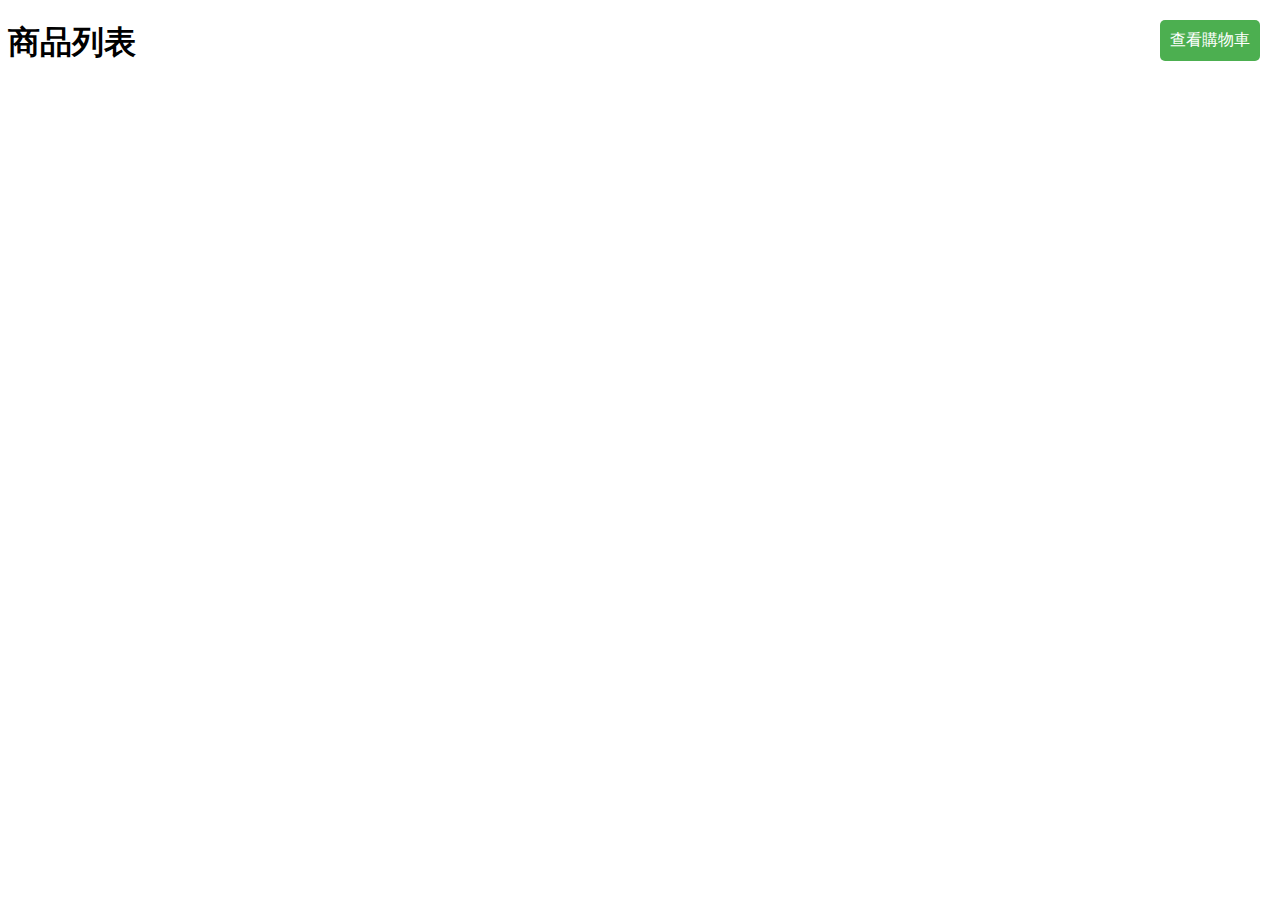
==== index.html @ 57330be2 "Add files via upload" ====
<!DOCTYPE html>
<html lang="en">
<head>
  <meta charset="UTF-8">
  <meta name="viewport" content="width=device-width, initial-scale=1.0">
  <title>購物網站</title>
  <link rel="stylesheet" href="style.css">
</head>
<body>

  <h1>商品列表</h1>
  <div id="products"></div>
  <br>
  <a href="cart.html" class="cart-link">查看購物車</a> <!-- 右上角的購物車連結 -->

  <script>
    // 用 fetch 請求獲取商品資料
    fetch('https://fakestoreapi.com/products')
      .then(response => response.json())
      .then(data => {
        const productContainer = document.getElementById('products');
        data.forEach(product => {
          const productElement = document.createElement('div');
          productElement.classList.add('product');

          productElement.innerHTML = `
            <img src="${product.image}" alt="${product.title}" class="product-img" />
            <h2>${product.title}</h2>
            <p>${product.description}</p>
            <p>價格: $${product.price}</p>
            <button onclick="addToCart(${product.id})">加入購物車</button>
          `;

          productContainer.appendChild(productElement);
        });
      });

    // 儲存購物車的商品
    let cart = JSON.parse(localStorage.getItem('cart')) || [];

    // 加入購物車的功能
    function addToCart(productId) {
      fetch(`https://fakestoreapi.com/products/${productId}`)
        .then(response => response.json())
        .then(product => {
          cart.push(product);
          localStorage.setItem('cart', JSON.stringify(cart));
          alert('商品已加入購物車!');
        });
    }
  </script>
</body>
</html>
---- style.css ----
/* 商品顯示區域 */
.product {
  border: 1px solid #ccc;
  padding: 10px;
  margin: 10px;
  display: inline-block;
  width: 30%;
  text-align: center;
}

.product img {
  width: 200px;  /* 控制商品圖片大小 */
  height: auto;
}

.product button {
  padding: 5px 10px;
  margin-top: 10px;
  background-color: #4CAF50;
  color: white;
  border: none;
  cursor: pointer;
}

.product button:hover {
  background-color: #45a049;
}

/* 購物車商品 */
.cart-item {
  border: 1px solid #ccc;
  padding: 10px;
  margin: 10px 0;
  display: flex;
  justify-content: space-between;
  align-items: center;
}

/* 商品圖片 */
.cart-item img {
  width: 50px;
  height: 50px;
  margin-right: 10px;
}

/* 商品詳細部分（商品描述） */
.cart-item-details {
  flex-grow: 1;
  text-align: center;
}

.cart-item-details .description {
  font-size: 14px;
  color: #555;
}

/* 商品價格區域（右邊對齊金額） */
.cart-item-price {
  text-align: right;
  flex-shrink: 0;
}

/* 商品價格金額 */
.cart-item-price p {
  margin-bottom: 10px;
  font-weight: bold;
}

.cart-item button {
  background-color: #f44336;
  color: white;
  border: none;
  padding: 5px 10px;
  cursor: pointer;
}

.cart-item button:hover {
  background-color: #d32f2f;
}

/* 右上角的購物車連結 */
.cart-link {
  position: fixed;
  top: 20px;
  right: 20px;
  background-color: #4CAF50;
  color: white;
  padding: 10px;
  text-decoration: none;
  border-radius: 5px;
}

.cart-link:hover {
  background-color: #45a049;
}

/* 顯示總金額 */
#total-price {
  text-align: center;
  margin-top: 20px;
}

/* 結帳按鈕樣式 */
#checkout-btn {
  display: block;
  margin: 20px auto;
  padding: 10px 20px;
  background-color: #4CAF50;
  color: white;
  border: none;
  font-size: 16px;
  cursor: pointer;
}

#checkout-btn:hover {
  background-color: #45a049;
}

/* 顯示結帳成功訊息 */
#checkout-message {
  text-align: center;
  margin-top: 20px;
  font-size: 18px;
  color: #4CAF50;
}
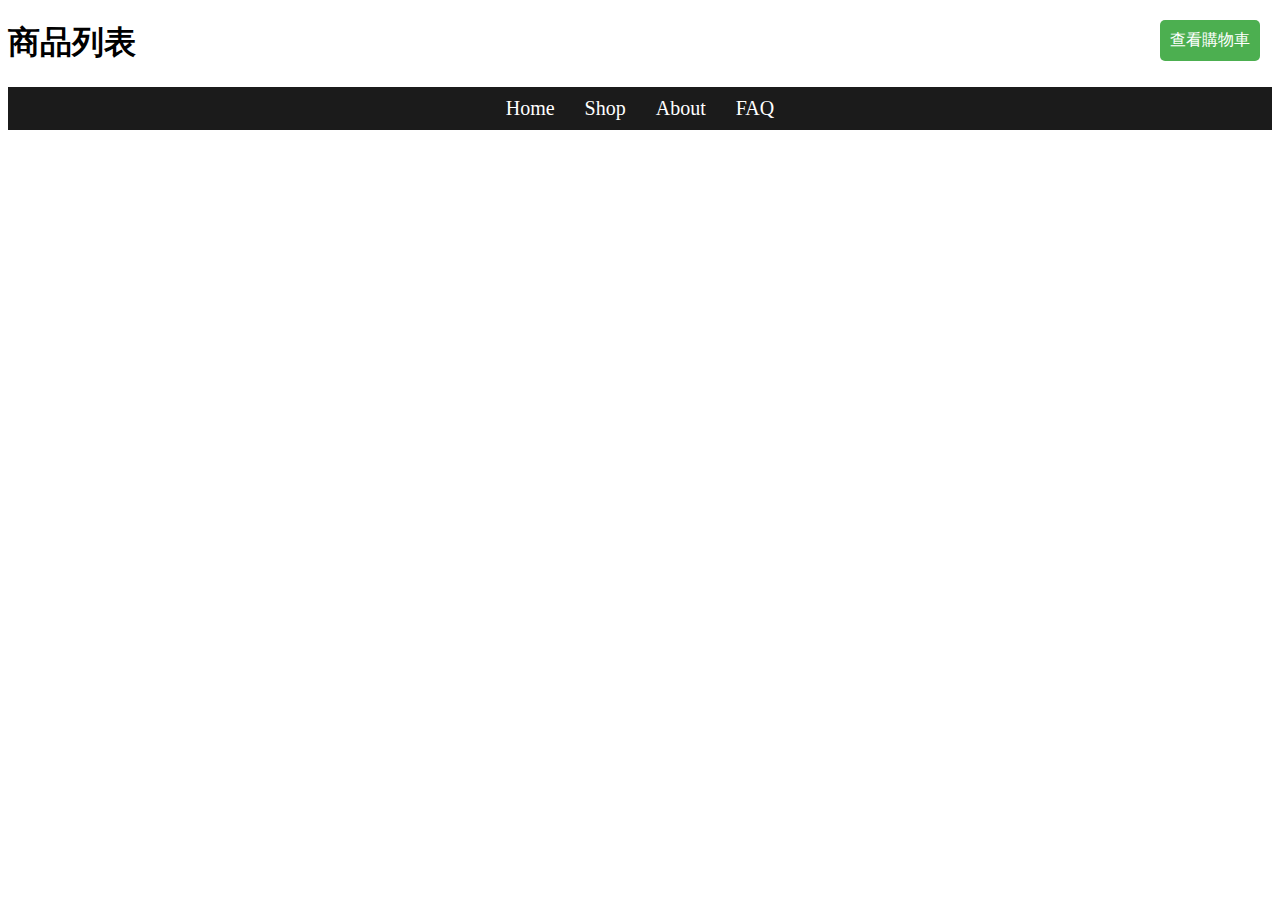
==== commit 634cfb1f: "增加FAQ頁面" ====
--- a/index.html
+++ b/index.html
@@ -9,6 +9,13 @@
 <body>
 
   <h1>商品列表</h1>
+  <nav>
+    <a href="#">Home</a>
+    <a href="#">Shop</a>
+    <a href="#">About</a>
+    <a href="FAQ.html">FAQ</a>
+</nav>
+
   <div id="products"></div>
   <br>
   <a href="cart.html" class="cart-link">查看購物車</a> <!-- 右上角的購物車連結 -->
@@ -28,7 +35,14 @@
             <h2>${product.title}</h2>
             <p>${product.description}</p>
             <p>價格: $${product.price}</p>
-            <button onclick="addToCart(${product.id})">加入購物車</button>
+            <button onclick="addToCart(${product.id})">
+              <svg xmlns="http://www.w3.org/2000/svg" width="16" height="16" viewBox="0 0 24 24" fill="none" stroke="currentColor" stroke-width="2" stroke-linecap="round" stroke-linejoin="round">
+                <path d="M6 6h15l-1.5 9H7.5L6 6z"></path>
+                <path d="M6 6L5 2H3"></path>
+                <circle cx="9" cy="21" r="2"></circle>
+                <circle cx="17" cy="21" r="2"></circle>
+              </svg>
+              加入購物車</button>
           `;
 
           productContainer.appendChild(productElement);
--- a/style.css
+++ b/style.css
@@ -123,3 +123,95 @@
   font-size: 18px;
   color: #4CAF50;
 }
+
+.container {
+  display: flex;
+  flex-wrap: wrap;
+  gap: 15px;
+  max-width: 1000px;
+  margin: 0 auto;
+}
+
+
+/* 問題樣式 */
+.question {
+  padding: 15px;
+  font-size: 18px;
+  font-weight: bold;
+  cursor: pointer;
+  background-color: #ffefc3;
+  color: #333;
+  border-radius: 8px;
+  transition: background-color 0.3s ease;
+  display: flex;
+  justify-content: space-between;
+  align-items: center;
+}
+
+.question:hover {
+  background-color: #ffdb8c;
+}
+
+.question.active {
+  background-color: #ffd166;
+}
+
+/* 答案樣式 */
+.answer {
+  max-height: 0;
+  overflow: hidden;
+  transition: max-height 0.3s ease;
+  background-color: #fff9e6;
+  padding: 0 15px;
+  border-radius: 8px;
+  margin-top: 5px;
+  box-sizing: border-box;
+}
+
+.answer p {
+  padding: 10px 0;
+  margin: 0;
+  font-size: 16px;
+  color: #555;
+}
+
+/* 箭頭指示 */
+.question::after {
+  content: "▼";
+  font-size: 16px;
+  color: #333;
+  transition: transform 0.3s ease;
+}
+
+.question.active::after {
+  transform: rotate(180deg);
+}
+
+/* FAQ 頁面容器樣式 */
+.faq-container {
+  max-width: 800px; 
+  margin: 0 auto; /* 置中 */
+  padding: 20px;
+  background-color: #f9f9f9; 
+  border-radius: 8px; 
+  box-shadow: 0 4px 8px rgba(0, 0, 0, 0.1); 
+}
+
+/* 導覽列樣式 */
+nav {
+  display: flex;
+  justify-content: center;
+  background-color: #1b1b1b;
+  padding: 10px;
+}
+
+nav a {
+  color: white;
+  margin: 0 15px;
+  text-decoration: none;
+  font-size: 20px;
+}
+
+nav a:hover {
+  text-decoration: underline;
+}
